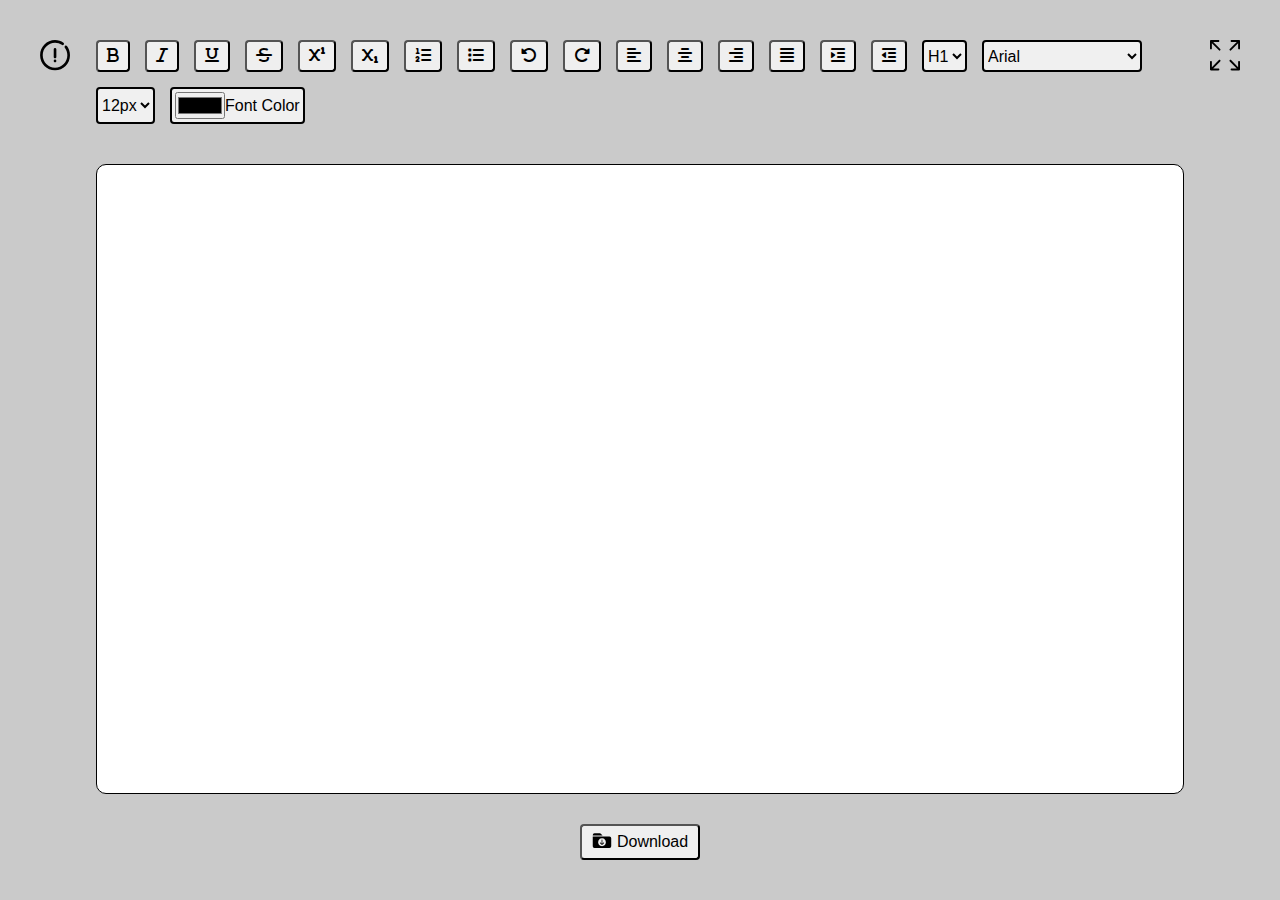
==== index.html @ c3beb33f "readme update" ====
<!DOCTYPE html>
<html lang="en">
<head>
    <meta name="viewport" content="width=device-width, initial-scale=1.0" />
    <title>Text Editor</title>
    <!-- FontAwesome Icons -->
    <link rel="stylesheet" href="https://cdnjs.cloudflare.com/ajax/libs/font-awesome/6.1.1/css/all.min.css" />
    <link
        href="https://fonts.googleapis.com/css2?family=Poppins:wght@400;600;800&display=swap"
        rel="stylesheet"
    />
    <!-- Google Fonts -->
    <link
        href="https://fonts.googleapis.com/css2?family=Poppins&display=swap"
        rel="stylesheet"
    />
    <!-- Stylesheet -->
    <link rel="stylesheet" href="./assets/scss/index.css" />
</head>
<body>
    <div id="fullScreen" class="tool right"><img src="./assets/img/fullScreen.svg" alt="fullScreen Icon"></div>
    <div id="info" class="tool left"><img src="./assets/img/info.svg" alt="info Icon"></div>
    <div id="overlay" style="display: none;"></div>

    <div class="container">
        <div class="options">
            <!-- Text Format -->
            <button id="bold" class="option-button format"><i class="fa-solid fa-bold"></i></button>
            <button id="italic" class="option-button format"><i class="fa-solid fa-italic"></i></button>
            <button id="underline" class="option-button format"><i class="fa-solid fa-underline"></i></button>
            <button id="strikethrough" class="option-button format"><i class="fa-solid fa-strikethrough"></i></button>
            <button id="superscript" class="option-button script"><i class="fa-solid fa-superscript"></i></button>
            <button id="subscript" class="option-button script"><i class="fa-solid fa-subscript"></i></button>

            <!-- List -->
            <button id="insertOrderedList" class="option-button"><div class="fa-solid fa-list-ol"></div></button>
            <button id="insertUnorderedList" class="option-button"><i class="fa-solid fa-list"></i></button>

            <!-- Undo/Redo -->
            <button id="undo" class="option-button"><i class="fa-solid fa-rotate-left"></i></button>
            <button id="redo" class="option-button"><i class="fa-solid fa-rotate-right"></i></button>

            <!-- Alignment -->
            <button id="justifyLeft" class="option-button align"><i class="fa-solid fa-align-left"></i></button>
            <button id="justifyCenter" class="option-button align"><i class="fa-solid fa-align-center"></i></button>
            <button id="justifyRight" class="option-button align"><i class="fa-solid fa-align-right"></i></button>
            <button id="justifyFull" class="option-button align"><i class="fa-solid fa-align-justify"></i></button>
            <button id="indent" class="option-button spacing">
              <i class="fa-solid fa-indent"></i>
            </button>
            <button id="outdent" class="option-button spacing">
              <i class="fa-solid fa-outdent"></i>
            </button>

            <!-- Headings -->
            <select id="formatBlock" class="option-advanced">
                <option value="34px">H1</option>
                <option value="30px">H2</option>
                <option value="24px">H3</option>
                <option value="20px">H4</option>
                <option value="18px">H5</option>
                <option value="16px">H6</option>
            </select>

            <!-- Font -->
            <select id="fontName" class="option-advanced">
                <option value="Arial">Arial</option>
                <option value="Poppins">Poppins</option>
                <option value="Times New Roman">Times New Roman</option>
                <option value="Courier New">Courier New</option>
                <option value="Georgia">Georgia</option>
                <option value="Verdana">Verdana</option>
                <option value="Comic Sans MS">Comic Sans MS</option>
            </select> 

            <!-- FontSize -->
            <select id="fontSize" class="option-advanced">
                <option value="12px">12px</option>
                <option value="14px">14px</option>
                <option value="16px">16px</option>
                <option value="18px">20px</option>
                <option value="24px">24px</option>
                <option value="30px">30px</option>
            </select>
            
            <!-- Color -->
            <div class="input-wrapper">
                <input type="color" id="foreColor" class="adv-option-button" />
                <label for="foreColor">Font Color</label>
            </div>
        </div>

        <!-- Text input area -->
        <div id="text-input" contenteditable="true"></div>

        <!-- README or Info Content -->
        <div id="infoContent" style="display: none;">
            <h2>README for Web-Based Text Editor</h2>
            <p><strong>Introduction:</strong> This web-based text editor allows you to create and format text with various features such as bold, italic, underline, strikethrough, superscript, subscript, text alignment, lists, undo/redo, and more.</p>
            <p><strong>Features:</strong></p>
            <ul>
                <li>Text formatting options: Bold, Italic, Underline, Strikethrough, Superscript, Subscript</li>
                <li>Text alignment options: Justify Left, Justify Center, Justify Right, Justify Full</li>
                <li>List options: Ordered and Unordered lists</li>
                <li>Font and size options: Choose from various fonts and font sizes</li>
                <li>Color options: Change the text color</li>
                <li>Undo/Redo support</li>
                <li>Download formatted text as a Word document</li>
                <li>Keyboard shortcuts for common formatting operations</li>
                <li>Fullscreen toggle for enhanced visibility</li>
            </ul>

            <p><strong>Usage:</strong> Here's how to use the text editor:
            <ul>
                <li><strong>Text Input:</strong> Start by typing in the text input area.</li>
                <li><strong>Formatting Options:</strong> Use the toolbar to apply various formatting options.</li>
                <li><strong>Alignment and Lists:</strong> Adjust text alignment and create ordered/unordered lists.</li>
                <li><strong>Font and Size Options:</strong> Use the drop-down menus to change the font and font size.</li>
                <li><strong>Color Options:</strong> Use the color picker to change the text color.</li>
                <li><strong>Keyboard Shortcuts:</strong> Ctrl + B for Bold, Ctrl + I for Italic, Ctrl + U for Underline, Ctrl + Z for Undo, Ctrl + Y for Redo.</li>
                <li><strong>Fullscreen:</strong> Click the Fullscreen icon to toggle fullscreen mode for a larger editing space.</li>
                <li><strong>Undo/Redo:</strong> Use the Undo/Redo buttons to revert or redo recent changes.</li>
                <li><strong>Download:</strong> Click the Download button to save the formatted text as a Word document.</li>
            </ul>
            </p>
        </div>

        <button id="download" class="btnstyle"><img src="./assets/img/download.svg" alt="Download Icon"> Download</button>

    </div>

    <!-- Script -->
    <script src="./assets/js/script.js"></script>
  </body>
</html>
---- assets/scss/index.css ----
* {
  margin: 0;
  padding: 0;
  box-sizing: border-box;
  font-family: Arial;
  font-size: 16px;
}

body {
  display: flex;
  justify-content: center;
  background-color: rgb(202, 202, 202);
}

.tool {
  width: 30px;
  height: 30px;
  position: fixed;
  top: 40px;
  transition: all 0.3s;
  cursor: pointer;
}
.tool:hover {
  scale: 1.3;
}

.left {
  left: 40px;
}

.right {
  right: 40px;
}

.container {
  display: flex;
  flex-direction: column;
  align-items: center;
  gap: 30px;
  width: 85%;
}
.container .options {
  display: flex;
  flex-wrap: wrap;
  gap: 15px;
  margin-top: 40px;
}
.container .options .option-button {
  padding: 5px 9px;
  border-radius: 4px;
}
.container .options .option-advanced {
  border-radius: 4px;
  border: 2px solid;
  background-color: #F0F0F0;
}
.container .options .input-wrapper {
  display: flex;
  padding: 3px;
  align-items: center;
  background-color: #F0F0F0;
  border: 2px solid black;
  border-radius: 4px;
}
.container #text-input {
  margin-top: 10px;
  width: 100%;
  min-height: 70vh;
  outline: none;
  border: 1px solid black;
  padding: 20px;
  overflow-y: auto;
  background-color: white;
  border-radius: 10px;
}
.container #download {
  display: flex;
  align-items: center;
  justify-content: center;
  height: 36px;
  width: 120px;
  gap: 5px;
}
.container #download img {
  margin-top: 2px;
  width: 20px;
  height: 24px;
}
.container .btnstyle {
  width: 100px;
  height: 30px;
  border-radius: 4px;
}

#infoContent {
  width: 55%;
  background-color: #F0F0F0;
  padding: 40px;
  border-radius: 10px;
  z-index: 1111;
  position: fixed;
  justify-content: center;
  top: 100px;
}

#overlay {
  position: fixed;
  top: 0;
  left: 0;
  width: 100%;
  height: 100%;
  background-color: rgba(0, 0, 0, 0.7);
  z-index: 1000;
  -webkit-clip-path: inset(0);
          clip-path: inset(0);
  transition: opacity 0.3s;
}/*# sourceMappingURL=index.css.map */
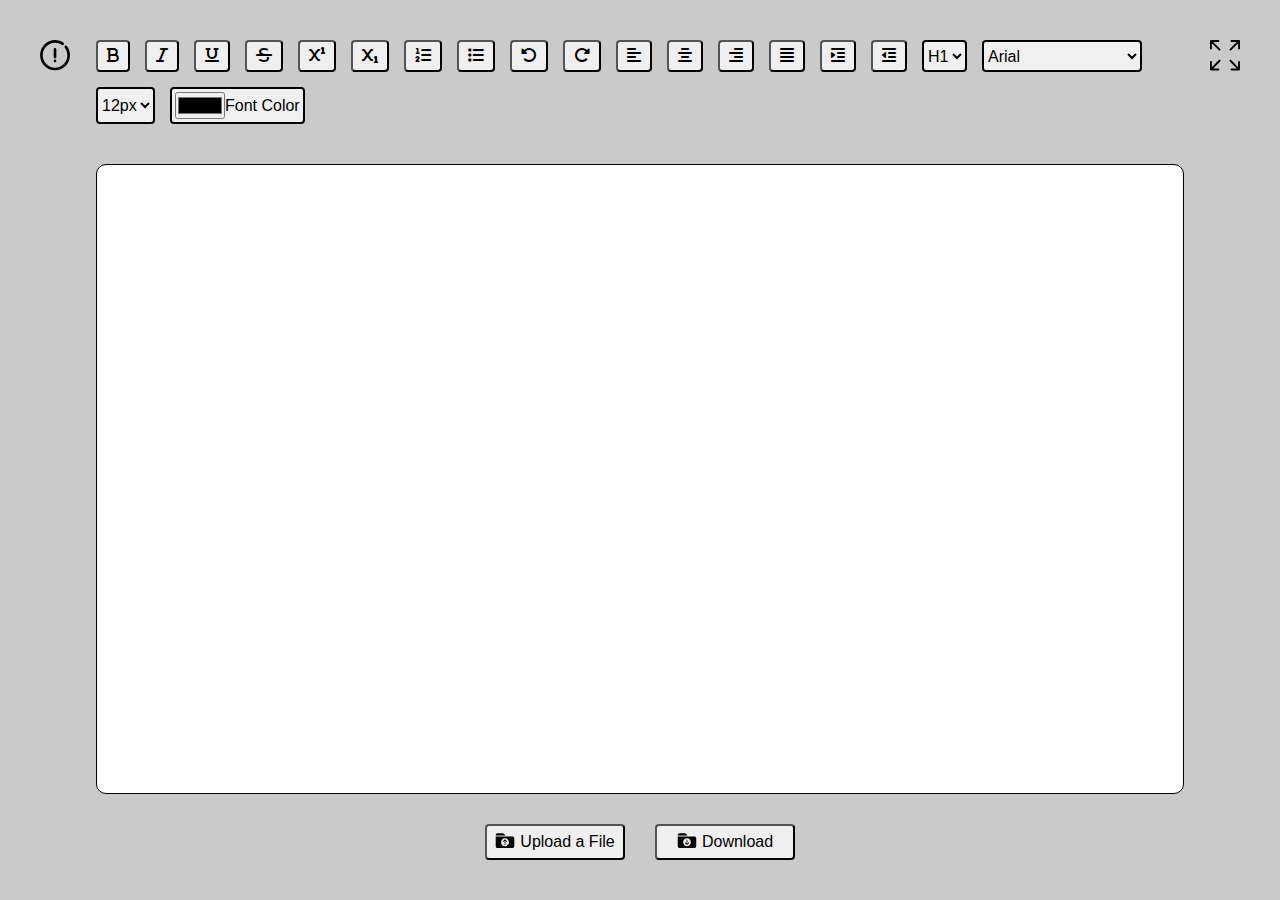
==== commit fa89aa8d: "upload added" ====
--- a/index.html
+++ b/index.html
@@ -95,7 +95,7 @@
 
         <!-- README or Info Content -->
         <div id="infoContent" style="display: none;">
-            <h2>README for Web-Based Text Editor</h2>
+            <h2>INFO Text Editor</h2>
             <p><strong>Introduction:</strong> This web-based text editor allows you to create and format text with various features such as bold, italic, underline, strikethrough, superscript, subscript, text alignment, lists, undo/redo, and more.</p>
             <p><strong>Features:</strong></p>
             <ul>
@@ -125,11 +125,16 @@
             </p>
         </div>
 
-        <button id="download" class="btnstyle"><img src="./assets/img/download.svg" alt="Download Icon"> Download</button>
+        <div class="buttons">
+            <input type="file" id="upload" accept=".doc, .docx" style="display:none;">
+            <button id="uploadBtn" class="load"><img src="./assets/img/upload.svg" alt="Upload Icon">Upload a File</button>
+            <button id="download" class="load"><img src="./assets/img/download.svg" alt="Download Icon"> Download</button>
+        </div>
 
     </div>
 
     <!-- Script -->
+    
     <script src="./assets/js/script.js"></script>
   </body>
 </html>
--- a/assets/scss/index.css
+++ b/assets/scss/index.css
@@ -32,6 +32,26 @@
   right: 40px;
 }
 
+.buttons {
+  display: flex;
+  gap: 30px;
+}
+.buttons .load {
+  display: flex;
+  align-items: center;
+  justify-content: center;
+  height: 36px;
+  width: 140px;
+  gap: 5px;
+  border-radius: 4px;
+  cursor: pointer;
+}
+.buttons .load img {
+  margin-top: 2px;
+  width: 20px;
+  height: 24px;
+}
+
 .container {
   display: flex;
   flex-direction: column;
@@ -48,11 +68,13 @@
 .container .options .option-button {
   padding: 5px 9px;
   border-radius: 4px;
+  cursor: pointer;
 }
 .container .options .option-advanced {
   border-radius: 4px;
   border: 2px solid;
   background-color: #F0F0F0;
+  cursor: pointer;
 }
 .container .options .input-wrapper {
   display: flex;
@@ -61,6 +83,7 @@
   background-color: #F0F0F0;
   border: 2px solid black;
   border-radius: 4px;
+  cursor: pointer;
 }
 .container #text-input {
   margin-top: 10px;
@@ -73,24 +96,6 @@
   background-color: white;
   border-radius: 10px;
 }
-.container #download {
-  display: flex;
-  align-items: center;
-  justify-content: center;
-  height: 36px;
-  width: 120px;
-  gap: 5px;
-}
-.container #download img {
-  margin-top: 2px;
-  width: 20px;
-  height: 24px;
-}
-.container .btnstyle {
-  width: 100px;
-  height: 30px;
-  border-radius: 4px;
-}
 
 #infoContent {
   width: 55%;
@@ -101,6 +106,9 @@
   position: fixed;
   justify-content: center;
   top: 100px;
+}
+#infoContent li {
+  margin-left: 20px;
 }
 
 #overlay {
